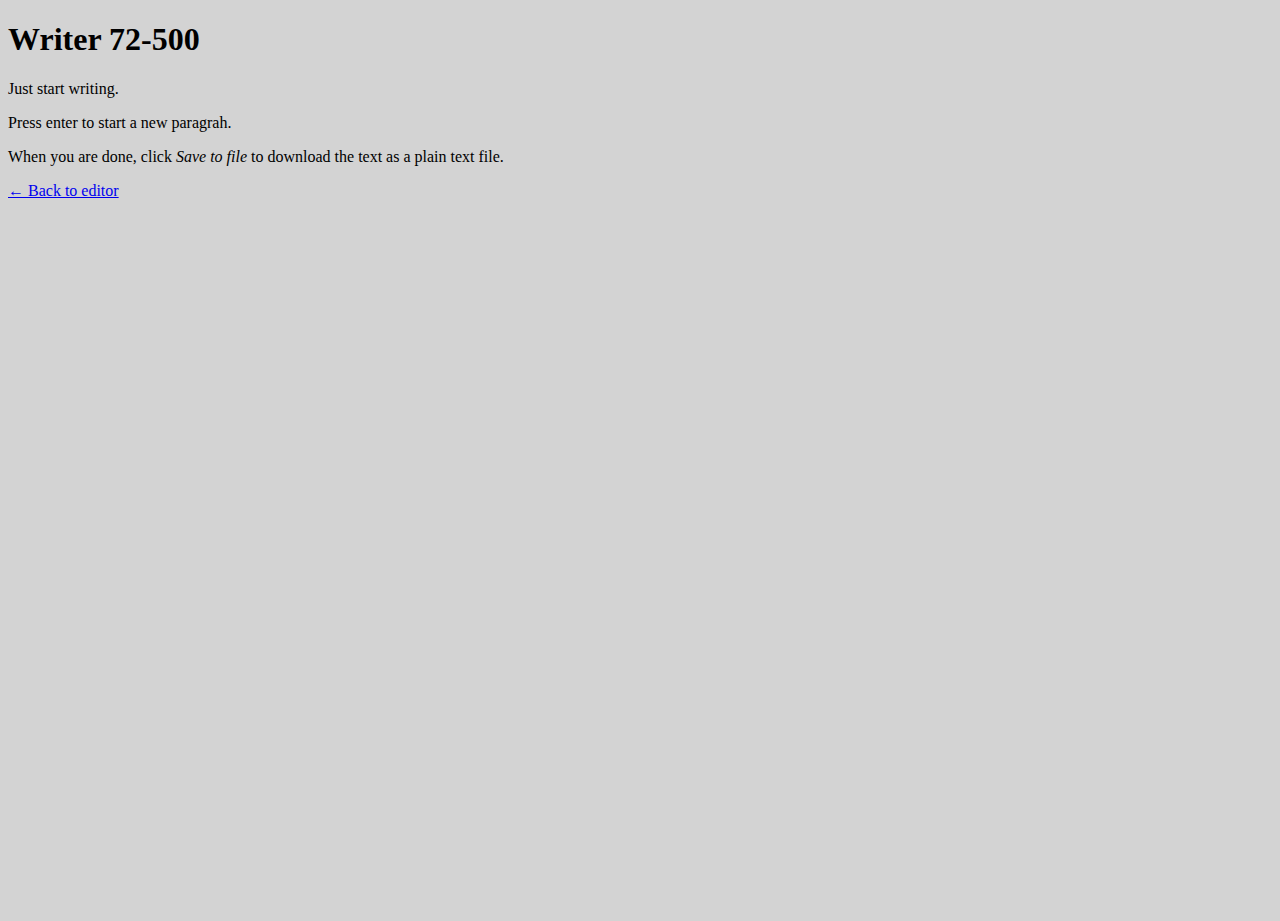
==== src/help.html @ 3d44663a "adds a simple help page" ====
<!DOCTYPE html>
<html lang="en" dir="ltr">

<head>
  <meta charset="utf-8">
  <title>Writer 72-500 -- Help</title>
  <style media="screen">
    html,
    body {
      width: 100%;
      height: 100%;
    }

    body {
      background-color: lightgray;
    }
  </style>
</head>

<body>
  <main>
    <h1>Writer 72-500</h1>
    <p>Just start writing.</p>
    <p>Press enter to start a new paragrah.</p>
    <p>When you are done, click <em>Save to file</em> to download the text as a plain text file.</p>
    <a href="index.html">&larr; Back to editor</a>
  </main>

</body>

</html>
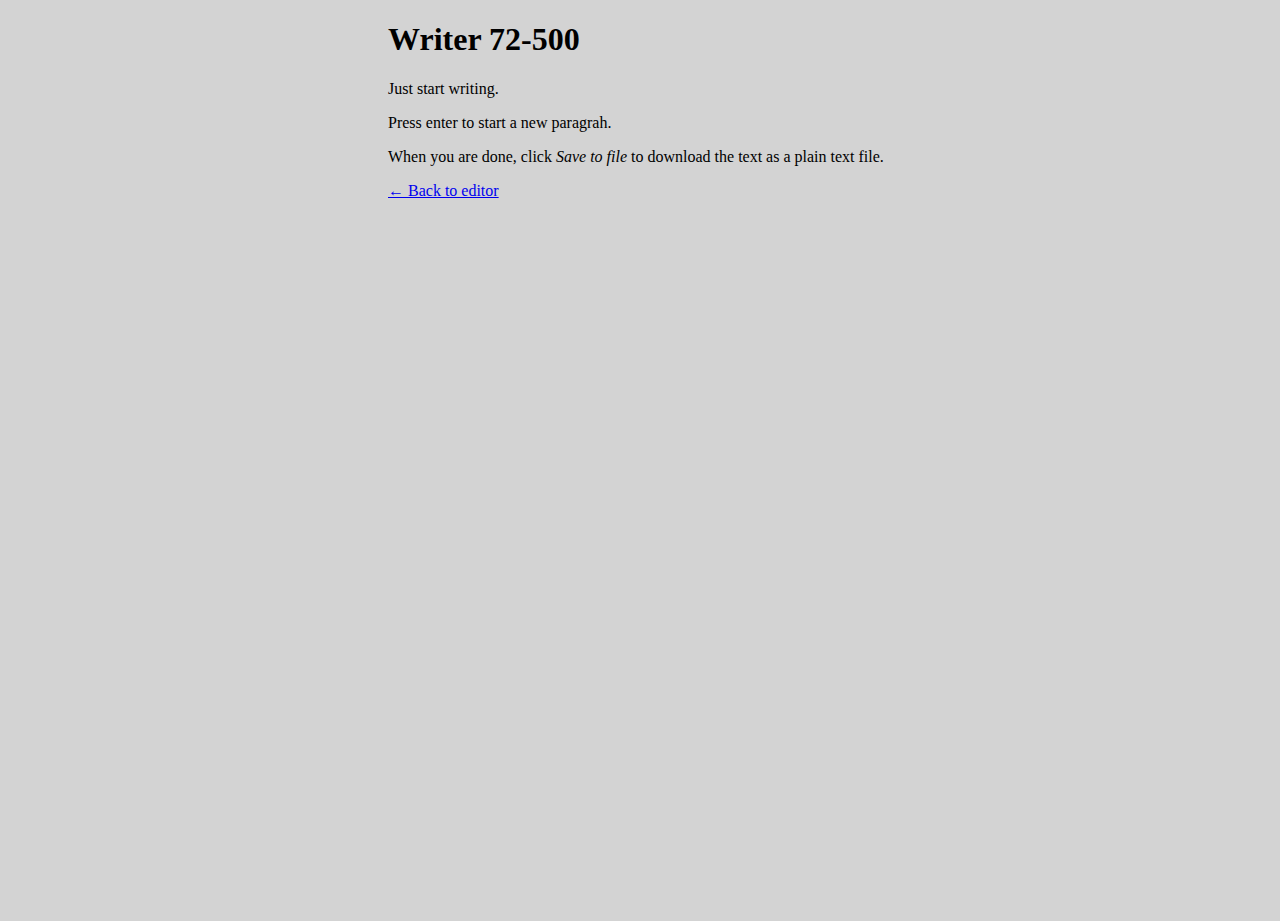
==== commit 5cc39f5d: "centers help message on screen" ====
--- a/src/help.html
+++ b/src/help.html
@@ -14,6 +14,12 @@
     body {
       background-color: lightgray;
     }
+
+    main {
+      max-width: 65ch;
+      margin-left: auto;
+      margin-right: auto;
+    }
   </style>
 </head>
 
@@ -23,7 +29,7 @@
     <p>Just start writing.</p>
     <p>Press enter to start a new paragrah.</p>
     <p>When you are done, click <em>Save to file</em> to download the text as a plain text file.</p>
-    <a href="index.html">&larr; Back to editor</a>
+    <a href="/">&larr; Back to editor</a>
   </main>
 
 </body>
